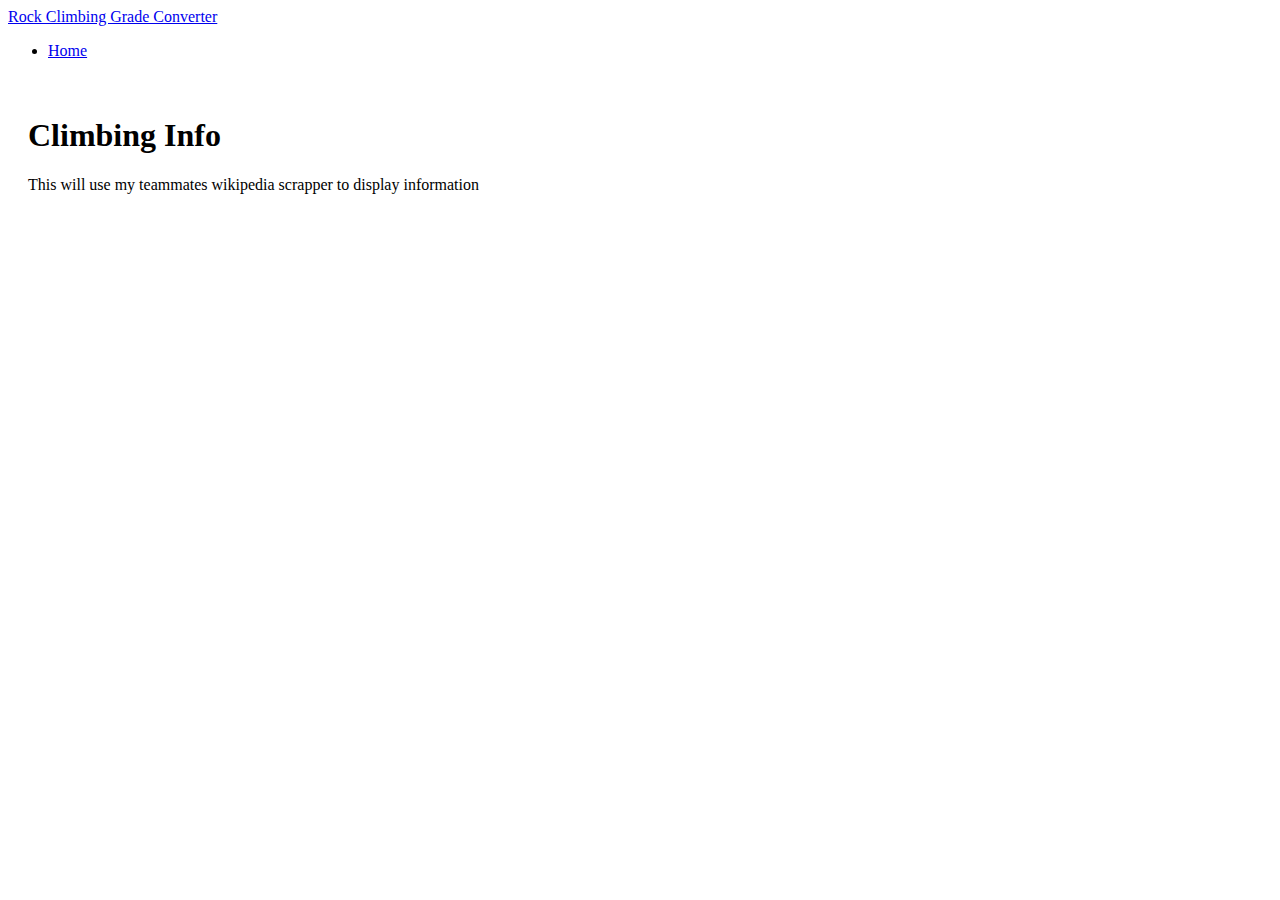
==== info.html @ 6b97193e "Created intial UI to display climbing converter" ====
<!doctype html>
<html lang="en">
    <head>
        <!-- Required meta tags -->
        <meta charset="utf-8">
        <meta name="viewport" content="width=device-width, initial-scale=1">

        <!-- Bootstrap CSS -->
        <link href="https://cdn.jsdelivr.net/npm/bootstrap@5.0.0-beta2/dist/css/bootstrap.min.css" rel="stylesheet" integrity="sha384-BmbxuPwQa2lc/FVzBcNJ7UAyJxM6wuqIj61tLrc4wSX0szH/Ev+nYRRuWlolflfl" crossorigin="anonymous">
        <title>Rock Climbing</title>
        <link href="./styles.css"rel="stylesheet" type="text/css">
        <script src="./script.js" type="text/javascript" charset="utf-8" defer></script>

        <script src="https://code.jquery.com/jquery-3.2.1.slim.min.js" integrity="sha384-KJ3o2DKtIkvYIK3UENzmM7KCkRr/rE9/Qpg6aAZGJwFDMVNA/GpGFF93hXpG5KkN" crossorigin="anonymous"></script>
        <script src="https://cdnjs.cloudflare.com/ajax/libs/popper.js/1.12.9/umd/popper.min.js" integrity="sha384-ApNbgh9B+Y1QKtv3Rn7W3mgPxhU9K/ScQsAP7hUibX39j7fakFPskvXusvfa0b4Q" crossorigin="anonymous"></script>
        <script src="https://maxcdn.bootstrapcdn.com/bootstrap/4.0.0/js/bootstrap.min.js" integrity="sha384-JZR6Spejh4U02d8jOt6vLEHfe/JQGiRRSQQxSfFWpi1MquVdAyjUar5+76PVCmYl" crossorigin="anonymous"></script>
        
    </head>
    <body>
        <!-- Navbar -->
        <nav class="navbar navbar-expand-sm navbar-dark bg-dark">
            <div class="container-fluid">
                <a class="navbar-brand" href="./index.html">
                    Rock Climbing Grade Converter
                </a>
                <div class="collapse navbar-collapse" id="navbarNav">
                    <ul class="navbar-nav">
                        <li class="nav-item">
                            <a class="nav-link" href="./index.html">Home</a>
                        </li>
                    </ul>
                </div>
            </div>
        </nav>

        <main>
            <!-- Form -->
           <h1>Climbing Info</h1>
           <p>This will use my teammates wikipedia scrapper to display information</p>
        </main>
        <!-- Footer -->
        <!-- <footer>
            <p>Favicon icon made by <a href="https://www.freepik.com" title="Freepik" target="_blank" >Freepik</a> from <a href="https://www.flaticon.com/" title="Flaticon" target="_blank" >www.flaticon.com</a></p>
        </footer> -->
    </body>
</html>
---- styles.css ----
main {
    padding: 20px;
}
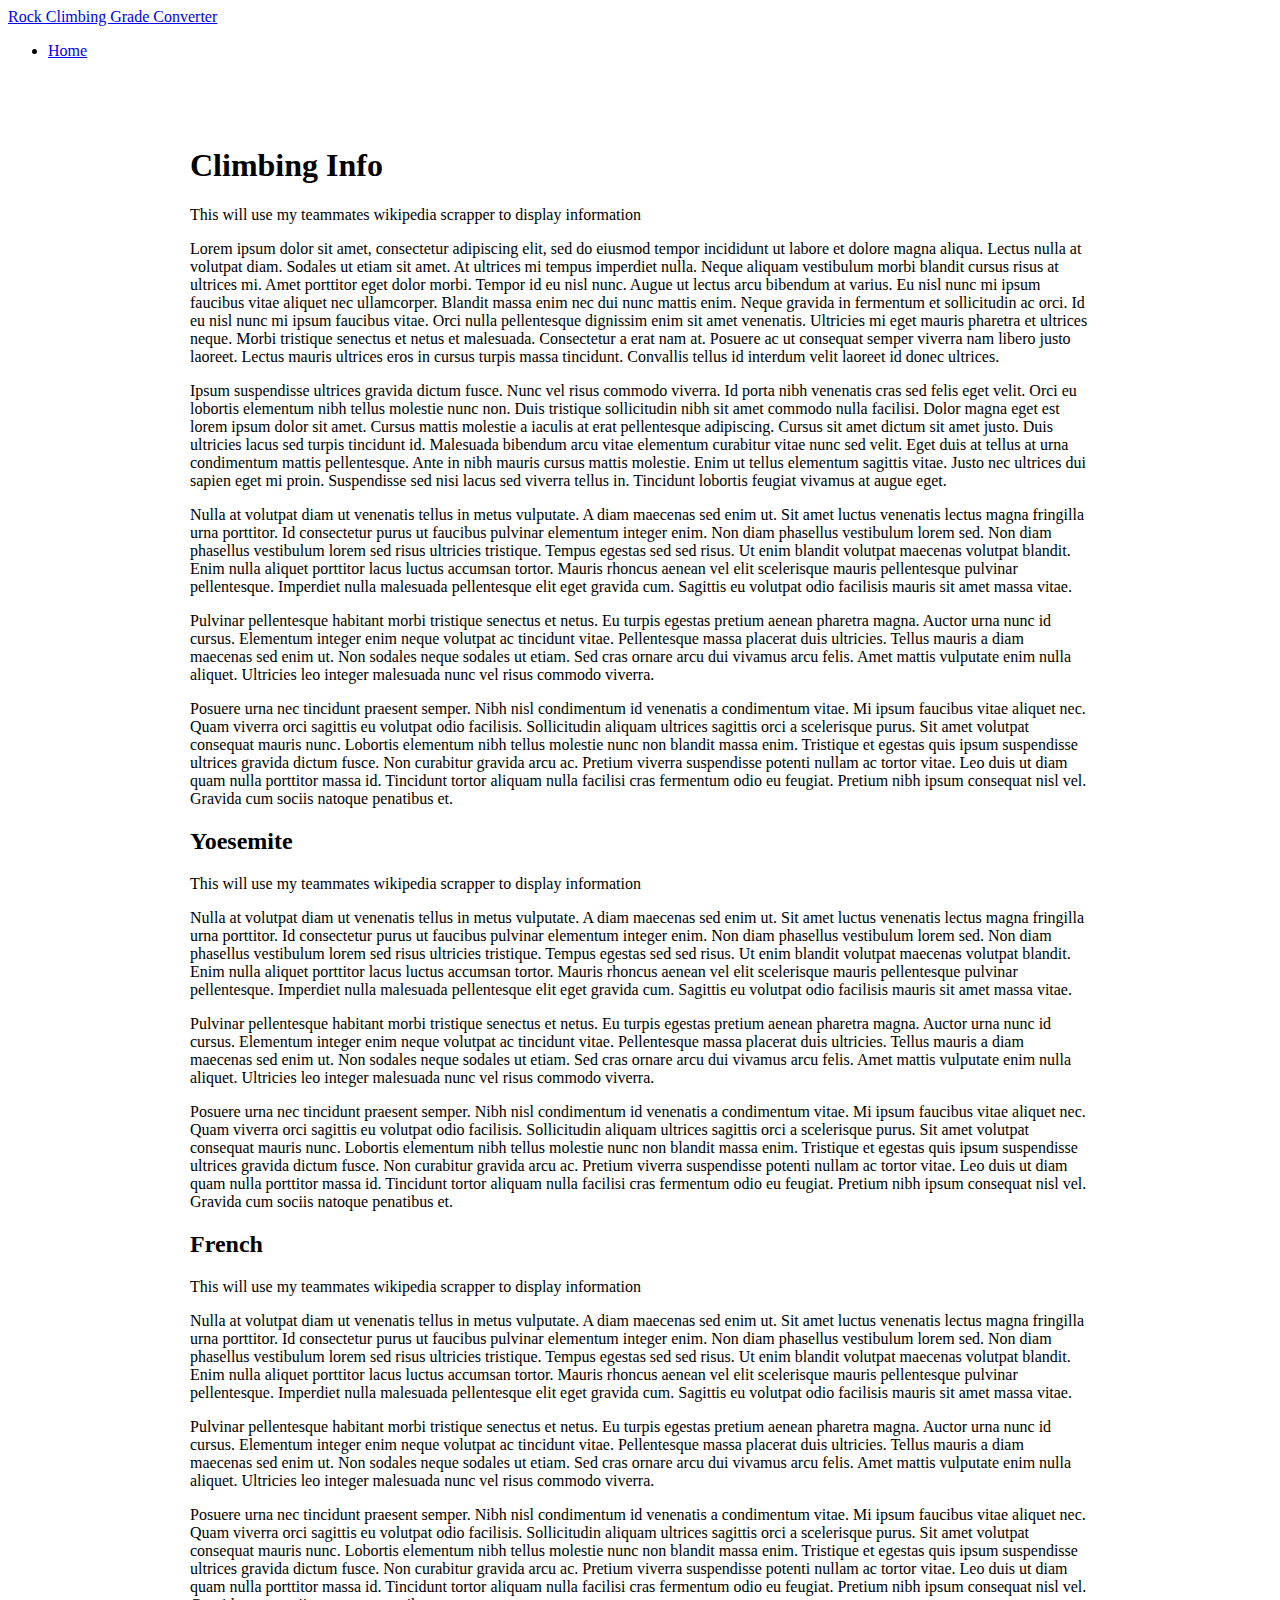
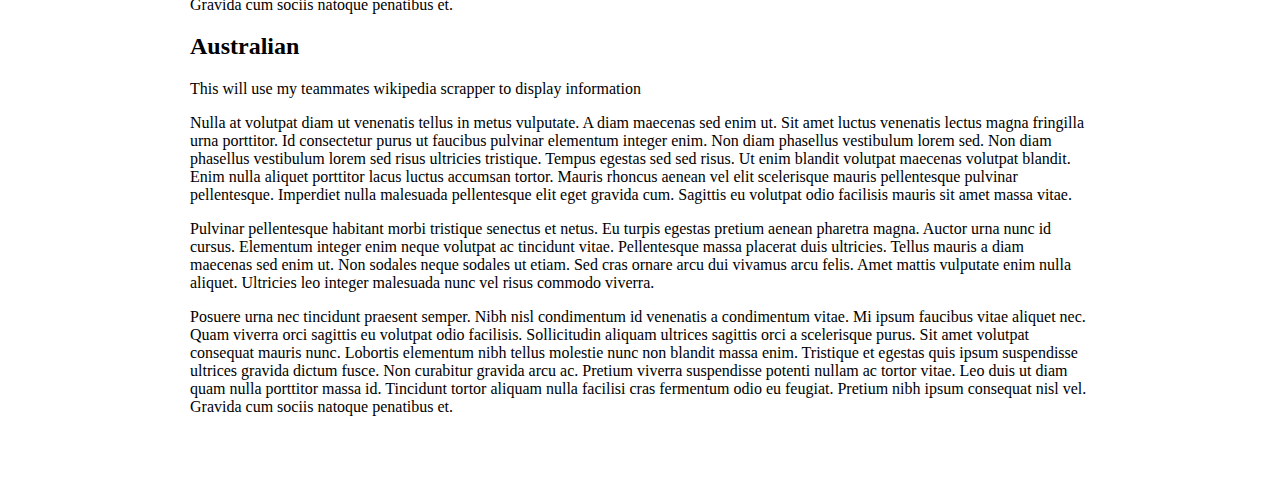
==== commit 77bfc9ed: "updated styling" ====
--- a/info.html
+++ b/info.html
@@ -34,13 +34,58 @@
         </nav>
 
         <main>
-            <!-- Form -->
            <h1>Climbing Info</h1>
            <p>This will use my teammates wikipedia scrapper to display information</p>
+           <p>
+                Lorem ipsum dolor sit amet, consectetur adipiscing elit, sed do eiusmod tempor incididunt ut labore et dolore magna aliqua. Lectus nulla at volutpat diam. Sodales ut etiam sit amet. At ultrices mi tempus imperdiet nulla. Neque aliquam vestibulum morbi blandit cursus risus at ultrices mi. Amet porttitor eget dolor morbi. Tempor id eu nisl nunc. Augue ut lectus arcu bibendum at varius. Eu nisl nunc mi ipsum faucibus vitae aliquet nec ullamcorper. Blandit massa enim nec dui nunc mattis enim. Neque gravida in fermentum et sollicitudin ac orci. Id eu nisl nunc mi ipsum faucibus vitae. Orci nulla pellentesque dignissim enim sit amet venenatis. Ultricies mi eget mauris pharetra et ultrices neque. Morbi tristique senectus et netus et malesuada. Consectetur a erat nam at. Posuere ac ut consequat semper viverra nam libero justo laoreet. Lectus mauris ultrices eros in cursus turpis massa tincidunt. Convallis tellus id interdum velit laoreet id donec ultrices.
+            </p>
+            <p>
+                Ipsum suspendisse ultrices gravida dictum fusce. Nunc vel risus commodo viverra. Id porta nibh venenatis cras sed felis eget velit. Orci eu lobortis elementum nibh tellus molestie nunc non. Duis tristique sollicitudin nibh sit amet commodo nulla facilisi. Dolor magna eget est lorem ipsum dolor sit amet. Cursus mattis molestie a iaculis at erat pellentesque adipiscing. Cursus sit amet dictum sit amet justo. Duis ultricies lacus sed turpis tincidunt id. Malesuada bibendum arcu vitae elementum curabitur vitae nunc sed velit. Eget duis at tellus at urna condimentum mattis pellentesque. Ante in nibh mauris cursus mattis molestie. Enim ut tellus elementum sagittis vitae. Justo nec ultrices dui sapien eget mi proin. Suspendisse sed nisi lacus sed viverra tellus in. Tincidunt lobortis feugiat vivamus at augue eget.
+            </p>
+                Nulla at volutpat diam ut venenatis tellus in metus vulputate. A diam maecenas sed enim ut. Sit amet luctus venenatis lectus magna fringilla urna porttitor. Id consectetur purus ut faucibus pulvinar elementum integer enim. Non diam phasellus vestibulum lorem sed. Non diam phasellus vestibulum lorem sed risus ultricies tristique. Tempus egestas sed sed risus. Ut enim blandit volutpat maecenas volutpat blandit. Enim nulla aliquet porttitor lacus luctus accumsan tortor. Mauris rhoncus aenean vel elit scelerisque mauris pellentesque pulvinar pellentesque. Imperdiet nulla malesuada pellentesque elit eget gravida cum. Sagittis eu volutpat odio facilisis mauris sit amet massa vitae.
+            </p>
+            <p>
+                Pulvinar pellentesque habitant morbi tristique senectus et netus. Eu turpis egestas pretium aenean pharetra magna. Auctor urna nunc id cursus. Elementum integer enim neque volutpat ac tincidunt vitae. Pellentesque massa placerat duis ultricies. Tellus mauris a diam maecenas sed enim ut. Non sodales neque sodales ut etiam. Sed cras ornare arcu dui vivamus arcu felis. Amet mattis vulputate enim nulla aliquet. Ultricies leo integer malesuada nunc vel risus commodo viverra.
+            </p>
+            <p>
+                Posuere urna nec tincidunt praesent semper. Nibh nisl condimentum id venenatis a condimentum vitae. Mi ipsum faucibus vitae aliquet nec. Quam viverra orci sagittis eu volutpat odio facilisis. Sollicitudin aliquam ultrices sagittis orci a scelerisque purus. Sit amet volutpat consequat mauris nunc. Lobortis elementum nibh tellus molestie nunc non blandit massa enim. Tristique et egestas quis ipsum suspendisse ultrices gravida dictum fusce. Non curabitur gravida arcu ac. Pretium viverra suspendisse potenti nullam ac tortor vitae. Leo duis ut diam quam nulla porttitor massa id. Tincidunt tortor aliquam nulla facilisi cras fermentum odio eu feugiat. Pretium nibh ipsum consequat nisl vel. Gravida cum sociis natoque penatibus et.
+           </p>
+
+           <h2 id="YoesemiteInfo">Yoesemite</h2>
+           <p>This will use my teammates wikipedia scrapper to display information</p>
+            </p>
+                Nulla at volutpat diam ut venenatis tellus in metus vulputate. A diam maecenas sed enim ut. Sit amet luctus venenatis lectus magna fringilla urna porttitor. Id consectetur purus ut faucibus pulvinar elementum integer enim. Non diam phasellus vestibulum lorem sed. Non diam phasellus vestibulum lorem sed risus ultricies tristique. Tempus egestas sed sed risus. Ut enim blandit volutpat maecenas volutpat blandit. Enim nulla aliquet porttitor lacus luctus accumsan tortor. Mauris rhoncus aenean vel elit scelerisque mauris pellentesque pulvinar pellentesque. Imperdiet nulla malesuada pellentesque elit eget gravida cum. Sagittis eu volutpat odio facilisis mauris sit amet massa vitae.
+            </p>
+            <p>
+                Pulvinar pellentesque habitant morbi tristique senectus et netus. Eu turpis egestas pretium aenean pharetra magna. Auctor urna nunc id cursus. Elementum integer enim neque volutpat ac tincidunt vitae. Pellentesque massa placerat duis ultricies. Tellus mauris a diam maecenas sed enim ut. Non sodales neque sodales ut etiam. Sed cras ornare arcu dui vivamus arcu felis. Amet mattis vulputate enim nulla aliquet. Ultricies leo integer malesuada nunc vel risus commodo viverra.
+            </p>
+            <p>
+                Posuere urna nec tincidunt praesent semper. Nibh nisl condimentum id venenatis a condimentum vitae. Mi ipsum faucibus vitae aliquet nec. Quam viverra orci sagittis eu volutpat odio facilisis. Sollicitudin aliquam ultrices sagittis orci a scelerisque purus. Sit amet volutpat consequat mauris nunc. Lobortis elementum nibh tellus molestie nunc non blandit massa enim. Tristique et egestas quis ipsum suspendisse ultrices gravida dictum fusce. Non curabitur gravida arcu ac. Pretium viverra suspendisse potenti nullam ac tortor vitae. Leo duis ut diam quam nulla porttitor massa id. Tincidunt tortor aliquam nulla facilisi cras fermentum odio eu feugiat. Pretium nibh ipsum consequat nisl vel. Gravida cum sociis natoque penatibus et.
+            </p>
+
+           <h2 id="FrenchInfo">French</h2>
+           <p>This will use my teammates wikipedia scrapper to display information</p>
+            </p>
+                Nulla at volutpat diam ut venenatis tellus in metus vulputate. A diam maecenas sed enim ut. Sit amet luctus venenatis lectus magna fringilla urna porttitor. Id consectetur purus ut faucibus pulvinar elementum integer enim. Non diam phasellus vestibulum lorem sed. Non diam phasellus vestibulum lorem sed risus ultricies tristique. Tempus egestas sed sed risus. Ut enim blandit volutpat maecenas volutpat blandit. Enim nulla aliquet porttitor lacus luctus accumsan tortor. Mauris rhoncus aenean vel elit scelerisque mauris pellentesque pulvinar pellentesque. Imperdiet nulla malesuada pellentesque elit eget gravida cum. Sagittis eu volutpat odio facilisis mauris sit amet massa vitae.
+            </p>
+            <p>
+                Pulvinar pellentesque habitant morbi tristique senectus et netus. Eu turpis egestas pretium aenean pharetra magna. Auctor urna nunc id cursus. Elementum integer enim neque volutpat ac tincidunt vitae. Pellentesque massa placerat duis ultricies. Tellus mauris a diam maecenas sed enim ut. Non sodales neque sodales ut etiam. Sed cras ornare arcu dui vivamus arcu felis. Amet mattis vulputate enim nulla aliquet. Ultricies leo integer malesuada nunc vel risus commodo viverra.
+            </p>
+            <p>
+                Posuere urna nec tincidunt praesent semper. Nibh nisl condimentum id venenatis a condimentum vitae. Mi ipsum faucibus vitae aliquet nec. Quam viverra orci sagittis eu volutpat odio facilisis. Sollicitudin aliquam ultrices sagittis orci a scelerisque purus. Sit amet volutpat consequat mauris nunc. Lobortis elementum nibh tellus molestie nunc non blandit massa enim. Tristique et egestas quis ipsum suspendisse ultrices gravida dictum fusce. Non curabitur gravida arcu ac. Pretium viverra suspendisse potenti nullam ac tortor vitae. Leo duis ut diam quam nulla porttitor massa id. Tincidunt tortor aliquam nulla facilisi cras fermentum odio eu feugiat. Pretium nibh ipsum consequat nisl vel. Gravida cum sociis natoque penatibus et.
+            </p>
+
+           <h2 id="AustralianInfo">Australian</h2>
+           <p>This will use my teammates wikipedia scrapper to display information</p>
+            </p>
+                Nulla at volutpat diam ut venenatis tellus in metus vulputate. A diam maecenas sed enim ut. Sit amet luctus venenatis lectus magna fringilla urna porttitor. Id consectetur purus ut faucibus pulvinar elementum integer enim. Non diam phasellus vestibulum lorem sed. Non diam phasellus vestibulum lorem sed risus ultricies tristique. Tempus egestas sed sed risus. Ut enim blandit volutpat maecenas volutpat blandit. Enim nulla aliquet porttitor lacus luctus accumsan tortor. Mauris rhoncus aenean vel elit scelerisque mauris pellentesque pulvinar pellentesque. Imperdiet nulla malesuada pellentesque elit eget gravida cum. Sagittis eu volutpat odio facilisis mauris sit amet massa vitae.
+            </p>
+            <p>
+                Pulvinar pellentesque habitant morbi tristique senectus et netus. Eu turpis egestas pretium aenean pharetra magna. Auctor urna nunc id cursus. Elementum integer enim neque volutpat ac tincidunt vitae. Pellentesque massa placerat duis ultricies. Tellus mauris a diam maecenas sed enim ut. Non sodales neque sodales ut etiam. Sed cras ornare arcu dui vivamus arcu felis. Amet mattis vulputate enim nulla aliquet. Ultricies leo integer malesuada nunc vel risus commodo viverra.
+            </p>
+            <p>
+                Posuere urna nec tincidunt praesent semper. Nibh nisl condimentum id venenatis a condimentum vitae. Mi ipsum faucibus vitae aliquet nec. Quam viverra orci sagittis eu volutpat odio facilisis. Sollicitudin aliquam ultrices sagittis orci a scelerisque purus. Sit amet volutpat consequat mauris nunc. Lobortis elementum nibh tellus molestie nunc non blandit massa enim. Tristique et egestas quis ipsum suspendisse ultrices gravida dictum fusce. Non curabitur gravida arcu ac. Pretium viverra suspendisse potenti nullam ac tortor vitae. Leo duis ut diam quam nulla porttitor massa id. Tincidunt tortor aliquam nulla facilisi cras fermentum odio eu feugiat. Pretium nibh ipsum consequat nisl vel. Gravida cum sociis natoque penatibus et.
+            </p>
         </main>
-        <!-- Footer -->
-        <!-- <footer>
-            <p>Favicon icon made by <a href="https://www.freepik.com" title="Freepik" target="_blank" >Freepik</a> from <a href="https://www.flaticon.com/" title="Flaticon" target="_blank" >www.flaticon.com</a></p>
-        </footer> -->
     </body>
 </html>--- a/styles.css
+++ b/styles.css
@@ -1,3 +1,9 @@
 main {
-    padding: 20px;
+    padding: 50px;
+    max-width: 900px;
+    margin: 0 auto;
+}
+
+#ready-form-container {
+    margin: 50px 0;
 }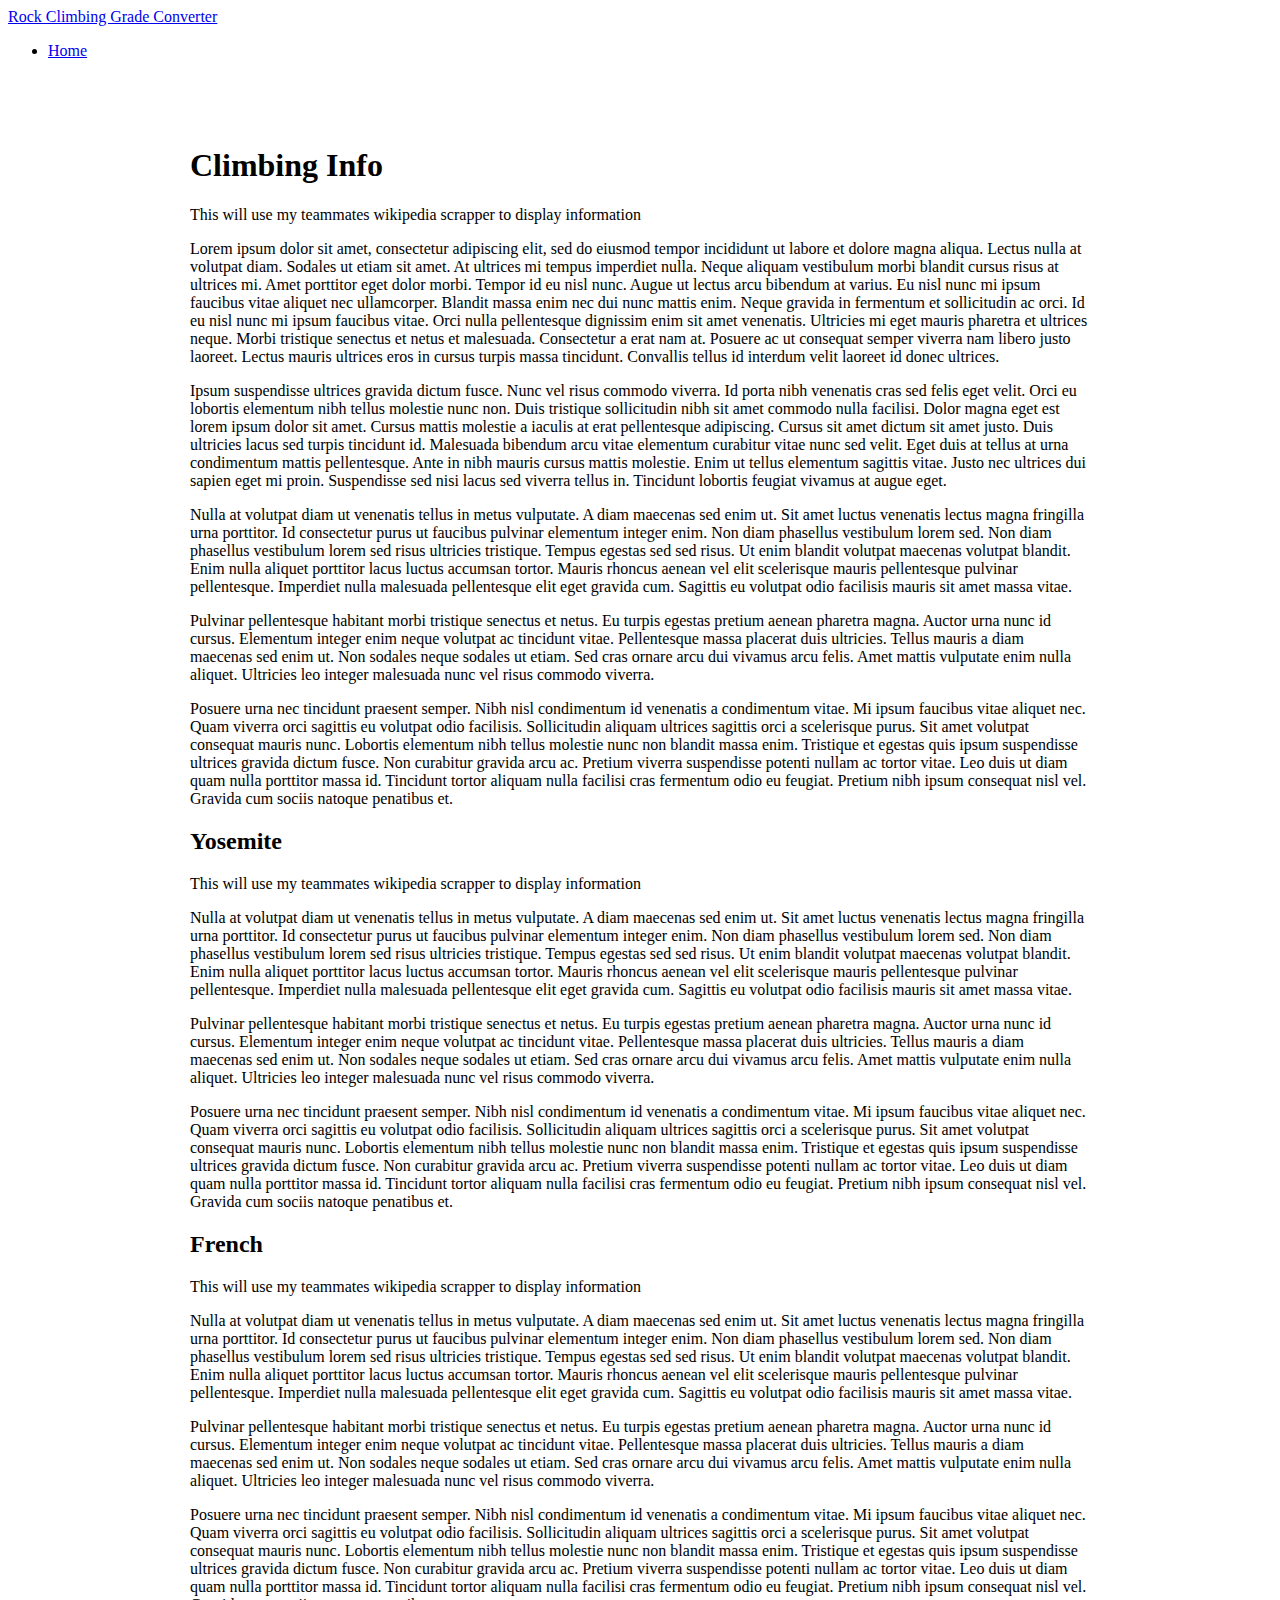
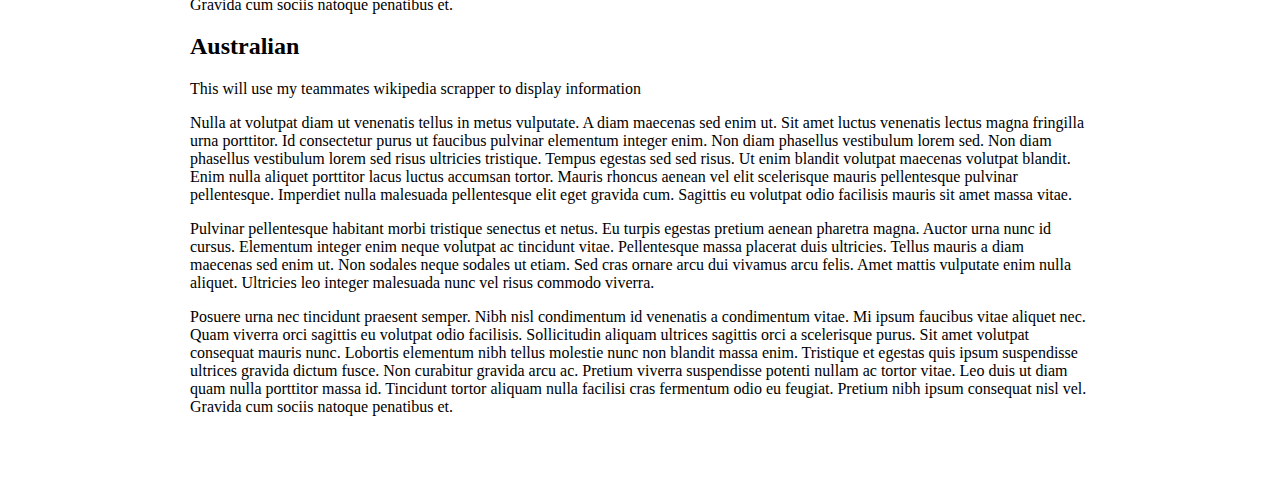
==== commit 938176fa: "make call to api I created" ====
--- a/info.html
+++ b/info.html
@@ -51,7 +51,7 @@
                 Posuere urna nec tincidunt praesent semper. Nibh nisl condimentum id venenatis a condimentum vitae. Mi ipsum faucibus vitae aliquet nec. Quam viverra orci sagittis eu volutpat odio facilisis. Sollicitudin aliquam ultrices sagittis orci a scelerisque purus. Sit amet volutpat consequat mauris nunc. Lobortis elementum nibh tellus molestie nunc non blandit massa enim. Tristique et egestas quis ipsum suspendisse ultrices gravida dictum fusce. Non curabitur gravida arcu ac. Pretium viverra suspendisse potenti nullam ac tortor vitae. Leo duis ut diam quam nulla porttitor massa id. Tincidunt tortor aliquam nulla facilisi cras fermentum odio eu feugiat. Pretium nibh ipsum consequat nisl vel. Gravida cum sociis natoque penatibus et.
            </p>
 
-           <h2 id="YoesemiteInfo">Yoesemite</h2>
+           <h2 id="YosemiteInfo">Yosemite</h2>
            <p>This will use my teammates wikipedia scrapper to display information</p>
             </p>
                 Nulla at volutpat diam ut venenatis tellus in metus vulputate. A diam maecenas sed enim ut. Sit amet luctus venenatis lectus magna fringilla urna porttitor. Id consectetur purus ut faucibus pulvinar elementum integer enim. Non diam phasellus vestibulum lorem sed. Non diam phasellus vestibulum lorem sed risus ultricies tristique. Tempus egestas sed sed risus. Ut enim blandit volutpat maecenas volutpat blandit. Enim nulla aliquet porttitor lacus luctus accumsan tortor. Mauris rhoncus aenean vel elit scelerisque mauris pellentesque pulvinar pellentesque. Imperdiet nulla malesuada pellentesque elit eget gravida cum. Sagittis eu volutpat odio facilisis mauris sit amet massa vitae.
--- a/styles.css
+++ b/styles.css
@@ -6,4 +6,12 @@
 
 #ready-form-container {
     margin: 50px 0;
+}
+
+.french-grade {
+    display: none;
+}
+
+.australian-grade {
+    display: none;
 }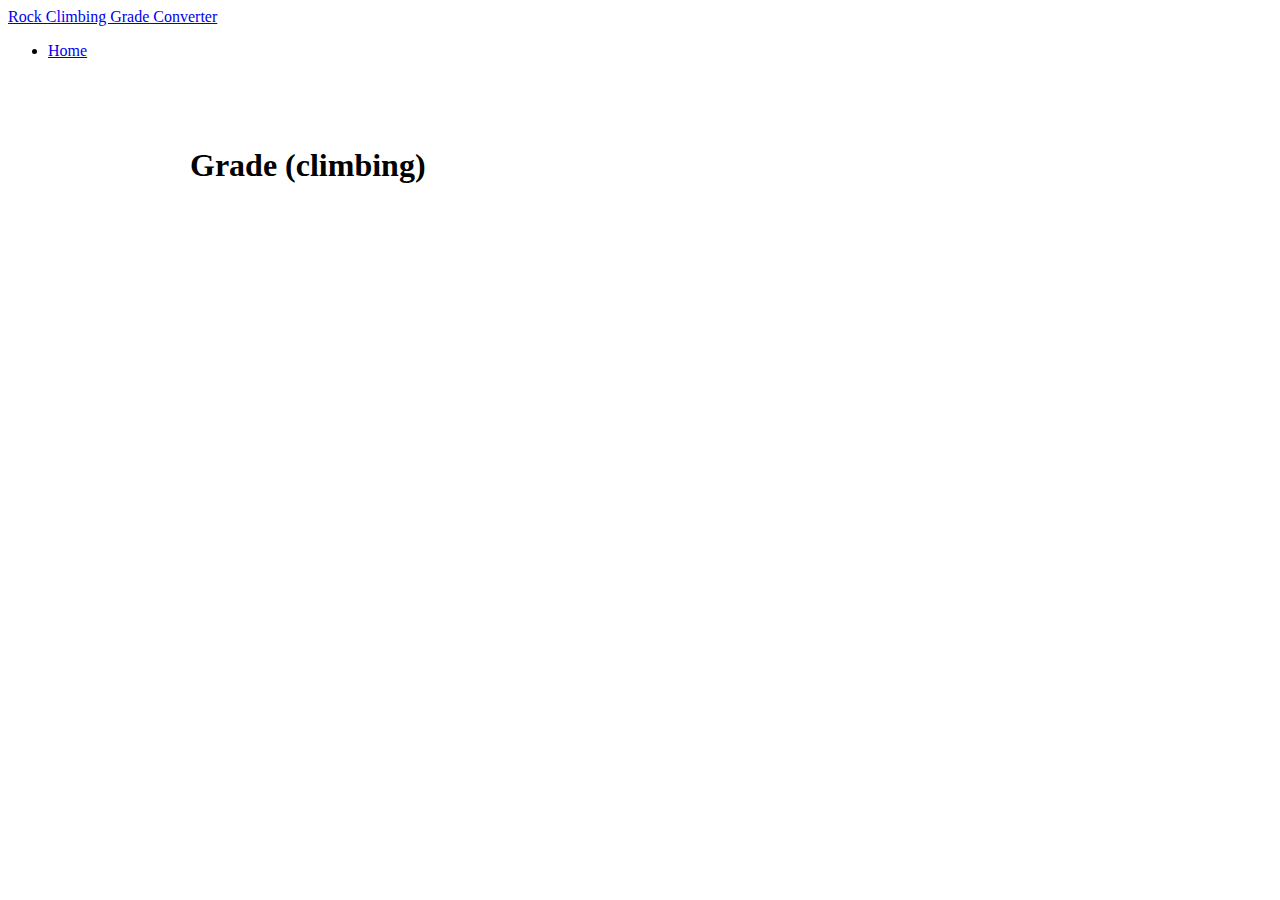
==== commit b74e261e: "call teammates wiki scrapping service to display info about different climbing grade systems" ====
--- a/info.html
+++ b/info.html
@@ -4,6 +4,9 @@
         <!-- Required meta tags -->
         <meta charset="utf-8">
         <meta name="viewport" content="width=device-width, initial-scale=1">
+
+        <!-- Add favicon -->
+        <link rel="shortcut icon" type="image/x-icon" href="favicon.ico">
 
         <!-- Bootstrap CSS -->
         <link href="https://cdn.jsdelivr.net/npm/bootstrap@5.0.0-beta2/dist/css/bootstrap.min.css" rel="stylesheet" integrity="sha384-BmbxuPwQa2lc/FVzBcNJ7UAyJxM6wuqIj61tLrc4wSX0szH/Ev+nYRRuWlolflfl" crossorigin="anonymous">
@@ -34,58 +37,21 @@
         </nav>
 
         <main>
-           <h1>Climbing Info</h1>
-           <p>This will use my teammates wikipedia scrapper to display information</p>
-           <p>
-                Lorem ipsum dolor sit amet, consectetur adipiscing elit, sed do eiusmod tempor incididunt ut labore et dolore magna aliqua. Lectus nulla at volutpat diam. Sodales ut etiam sit amet. At ultrices mi tempus imperdiet nulla. Neque aliquam vestibulum morbi blandit cursus risus at ultrices mi. Amet porttitor eget dolor morbi. Tempor id eu nisl nunc. Augue ut lectus arcu bibendum at varius. Eu nisl nunc mi ipsum faucibus vitae aliquet nec ullamcorper. Blandit massa enim nec dui nunc mattis enim. Neque gravida in fermentum et sollicitudin ac orci. Id eu nisl nunc mi ipsum faucibus vitae. Orci nulla pellentesque dignissim enim sit amet venenatis. Ultricies mi eget mauris pharetra et ultrices neque. Morbi tristique senectus et netus et malesuada. Consectetur a erat nam at. Posuere ac ut consequat semper viverra nam libero justo laoreet. Lectus mauris ultrices eros in cursus turpis massa tincidunt. Convallis tellus id interdum velit laoreet id donec ultrices.
-            </p>
-            <p>
-                Ipsum suspendisse ultrices gravida dictum fusce. Nunc vel risus commodo viverra. Id porta nibh venenatis cras sed felis eget velit. Orci eu lobortis elementum nibh tellus molestie nunc non. Duis tristique sollicitudin nibh sit amet commodo nulla facilisi. Dolor magna eget est lorem ipsum dolor sit amet. Cursus mattis molestie a iaculis at erat pellentesque adipiscing. Cursus sit amet dictum sit amet justo. Duis ultricies lacus sed turpis tincidunt id. Malesuada bibendum arcu vitae elementum curabitur vitae nunc sed velit. Eget duis at tellus at urna condimentum mattis pellentesque. Ante in nibh mauris cursus mattis molestie. Enim ut tellus elementum sagittis vitae. Justo nec ultrices dui sapien eget mi proin. Suspendisse sed nisi lacus sed viverra tellus in. Tincidunt lobortis feugiat vivamus at augue eget.
-            </p>
-                Nulla at volutpat diam ut venenatis tellus in metus vulputate. A diam maecenas sed enim ut. Sit amet luctus venenatis lectus magna fringilla urna porttitor. Id consectetur purus ut faucibus pulvinar elementum integer enim. Non diam phasellus vestibulum lorem sed. Non diam phasellus vestibulum lorem sed risus ultricies tristique. Tempus egestas sed sed risus. Ut enim blandit volutpat maecenas volutpat blandit. Enim nulla aliquet porttitor lacus luctus accumsan tortor. Mauris rhoncus aenean vel elit scelerisque mauris pellentesque pulvinar pellentesque. Imperdiet nulla malesuada pellentesque elit eget gravida cum. Sagittis eu volutpat odio facilisis mauris sit amet massa vitae.
-            </p>
-            <p>
-                Pulvinar pellentesque habitant morbi tristique senectus et netus. Eu turpis egestas pretium aenean pharetra magna. Auctor urna nunc id cursus. Elementum integer enim neque volutpat ac tincidunt vitae. Pellentesque massa placerat duis ultricies. Tellus mauris a diam maecenas sed enim ut. Non sodales neque sodales ut etiam. Sed cras ornare arcu dui vivamus arcu felis. Amet mattis vulputate enim nulla aliquet. Ultricies leo integer malesuada nunc vel risus commodo viverra.
-            </p>
-            <p>
-                Posuere urna nec tincidunt praesent semper. Nibh nisl condimentum id venenatis a condimentum vitae. Mi ipsum faucibus vitae aliquet nec. Quam viverra orci sagittis eu volutpat odio facilisis. Sollicitudin aliquam ultrices sagittis orci a scelerisque purus. Sit amet volutpat consequat mauris nunc. Lobortis elementum nibh tellus molestie nunc non blandit massa enim. Tristique et egestas quis ipsum suspendisse ultrices gravida dictum fusce. Non curabitur gravida arcu ac. Pretium viverra suspendisse potenti nullam ac tortor vitae. Leo duis ut diam quam nulla porttitor massa id. Tincidunt tortor aliquam nulla facilisi cras fermentum odio eu feugiat. Pretium nibh ipsum consequat nisl vel. Gravida cum sociis natoque penatibus et.
-           </p>
-
-           <h2 id="YosemiteInfo">Yosemite</h2>
-           <p>This will use my teammates wikipedia scrapper to display information</p>
-            </p>
-                Nulla at volutpat diam ut venenatis tellus in metus vulputate. A diam maecenas sed enim ut. Sit amet luctus venenatis lectus magna fringilla urna porttitor. Id consectetur purus ut faucibus pulvinar elementum integer enim. Non diam phasellus vestibulum lorem sed. Non diam phasellus vestibulum lorem sed risus ultricies tristique. Tempus egestas sed sed risus. Ut enim blandit volutpat maecenas volutpat blandit. Enim nulla aliquet porttitor lacus luctus accumsan tortor. Mauris rhoncus aenean vel elit scelerisque mauris pellentesque pulvinar pellentesque. Imperdiet nulla malesuada pellentesque elit eget gravida cum. Sagittis eu volutpat odio facilisis mauris sit amet massa vitae.
-            </p>
-            <p>
-                Pulvinar pellentesque habitant morbi tristique senectus et netus. Eu turpis egestas pretium aenean pharetra magna. Auctor urna nunc id cursus. Elementum integer enim neque volutpat ac tincidunt vitae. Pellentesque massa placerat duis ultricies. Tellus mauris a diam maecenas sed enim ut. Non sodales neque sodales ut etiam. Sed cras ornare arcu dui vivamus arcu felis. Amet mattis vulputate enim nulla aliquet. Ultricies leo integer malesuada nunc vel risus commodo viverra.
-            </p>
-            <p>
-                Posuere urna nec tincidunt praesent semper. Nibh nisl condimentum id venenatis a condimentum vitae. Mi ipsum faucibus vitae aliquet nec. Quam viverra orci sagittis eu volutpat odio facilisis. Sollicitudin aliquam ultrices sagittis orci a scelerisque purus. Sit amet volutpat consequat mauris nunc. Lobortis elementum nibh tellus molestie nunc non blandit massa enim. Tristique et egestas quis ipsum suspendisse ultrices gravida dictum fusce. Non curabitur gravida arcu ac. Pretium viverra suspendisse potenti nullam ac tortor vitae. Leo duis ut diam quam nulla porttitor massa id. Tincidunt tortor aliquam nulla facilisi cras fermentum odio eu feugiat. Pretium nibh ipsum consequat nisl vel. Gravida cum sociis natoque penatibus et.
-            </p>
-
-           <h2 id="FrenchInfo">French</h2>
-           <p>This will use my teammates wikipedia scrapper to display information</p>
-            </p>
-                Nulla at volutpat diam ut venenatis tellus in metus vulputate. A diam maecenas sed enim ut. Sit amet luctus venenatis lectus magna fringilla urna porttitor. Id consectetur purus ut faucibus pulvinar elementum integer enim. Non diam phasellus vestibulum lorem sed. Non diam phasellus vestibulum lorem sed risus ultricies tristique. Tempus egestas sed sed risus. Ut enim blandit volutpat maecenas volutpat blandit. Enim nulla aliquet porttitor lacus luctus accumsan tortor. Mauris rhoncus aenean vel elit scelerisque mauris pellentesque pulvinar pellentesque. Imperdiet nulla malesuada pellentesque elit eget gravida cum. Sagittis eu volutpat odio facilisis mauris sit amet massa vitae.
-            </p>
-            <p>
-                Pulvinar pellentesque habitant morbi tristique senectus et netus. Eu turpis egestas pretium aenean pharetra magna. Auctor urna nunc id cursus. Elementum integer enim neque volutpat ac tincidunt vitae. Pellentesque massa placerat duis ultricies. Tellus mauris a diam maecenas sed enim ut. Non sodales neque sodales ut etiam. Sed cras ornare arcu dui vivamus arcu felis. Amet mattis vulputate enim nulla aliquet. Ultricies leo integer malesuada nunc vel risus commodo viverra.
-            </p>
-            <p>
-                Posuere urna nec tincidunt praesent semper. Nibh nisl condimentum id venenatis a condimentum vitae. Mi ipsum faucibus vitae aliquet nec. Quam viverra orci sagittis eu volutpat odio facilisis. Sollicitudin aliquam ultrices sagittis orci a scelerisque purus. Sit amet volutpat consequat mauris nunc. Lobortis elementum nibh tellus molestie nunc non blandit massa enim. Tristique et egestas quis ipsum suspendisse ultrices gravida dictum fusce. Non curabitur gravida arcu ac. Pretium viverra suspendisse potenti nullam ac tortor vitae. Leo duis ut diam quam nulla porttitor massa id. Tincidunt tortor aliquam nulla facilisi cras fermentum odio eu feugiat. Pretium nibh ipsum consequat nisl vel. Gravida cum sociis natoque penatibus et.
-            </p>
-
-           <h2 id="AustralianInfo">Australian</h2>
-           <p>This will use my teammates wikipedia scrapper to display information</p>
-            </p>
-                Nulla at volutpat diam ut venenatis tellus in metus vulputate. A diam maecenas sed enim ut. Sit amet luctus venenatis lectus magna fringilla urna porttitor. Id consectetur purus ut faucibus pulvinar elementum integer enim. Non diam phasellus vestibulum lorem sed. Non diam phasellus vestibulum lorem sed risus ultricies tristique. Tempus egestas sed sed risus. Ut enim blandit volutpat maecenas volutpat blandit. Enim nulla aliquet porttitor lacus luctus accumsan tortor. Mauris rhoncus aenean vel elit scelerisque mauris pellentesque pulvinar pellentesque. Imperdiet nulla malesuada pellentesque elit eget gravida cum. Sagittis eu volutpat odio facilisis mauris sit amet massa vitae.
-            </p>
-            <p>
-                Pulvinar pellentesque habitant morbi tristique senectus et netus. Eu turpis egestas pretium aenean pharetra magna. Auctor urna nunc id cursus. Elementum integer enim neque volutpat ac tincidunt vitae. Pellentesque massa placerat duis ultricies. Tellus mauris a diam maecenas sed enim ut. Non sodales neque sodales ut etiam. Sed cras ornare arcu dui vivamus arcu felis. Amet mattis vulputate enim nulla aliquet. Ultricies leo integer malesuada nunc vel risus commodo viverra.
-            </p>
-            <p>
-                Posuere urna nec tincidunt praesent semper. Nibh nisl condimentum id venenatis a condimentum vitae. Mi ipsum faucibus vitae aliquet nec. Quam viverra orci sagittis eu volutpat odio facilisis. Sollicitudin aliquam ultrices sagittis orci a scelerisque purus. Sit amet volutpat consequat mauris nunc. Lobortis elementum nibh tellus molestie nunc non blandit massa enim. Tristique et egestas quis ipsum suspendisse ultrices gravida dictum fusce. Non curabitur gravida arcu ac. Pretium viverra suspendisse potenti nullam ac tortor vitae. Leo duis ut diam quam nulla porttitor massa id. Tincidunt tortor aliquam nulla facilisi cras fermentum odio eu feugiat. Pretium nibh ipsum consequat nisl vel. Gravida cum sociis natoque penatibus et.
-            </p>
+            <h1>Grade (climbing)</h1>
+            <div id="wholePageWiki"></div>
         </main>
     </body>
-</html>+</html>
+<script>
+    window.onload = function() {
+        getWholePageData();
+    };
+    async function getWholePageData() {
+        const response = await fetch('http://localhost:2000/whole_page/Grade(climbing)');
+        const data = await response.json()
+        document.getElementById("wholePageWiki").innerText = data
+        return data;
+    }
+
+    // getWholePageData().then(data => console.log(data))
+</script>